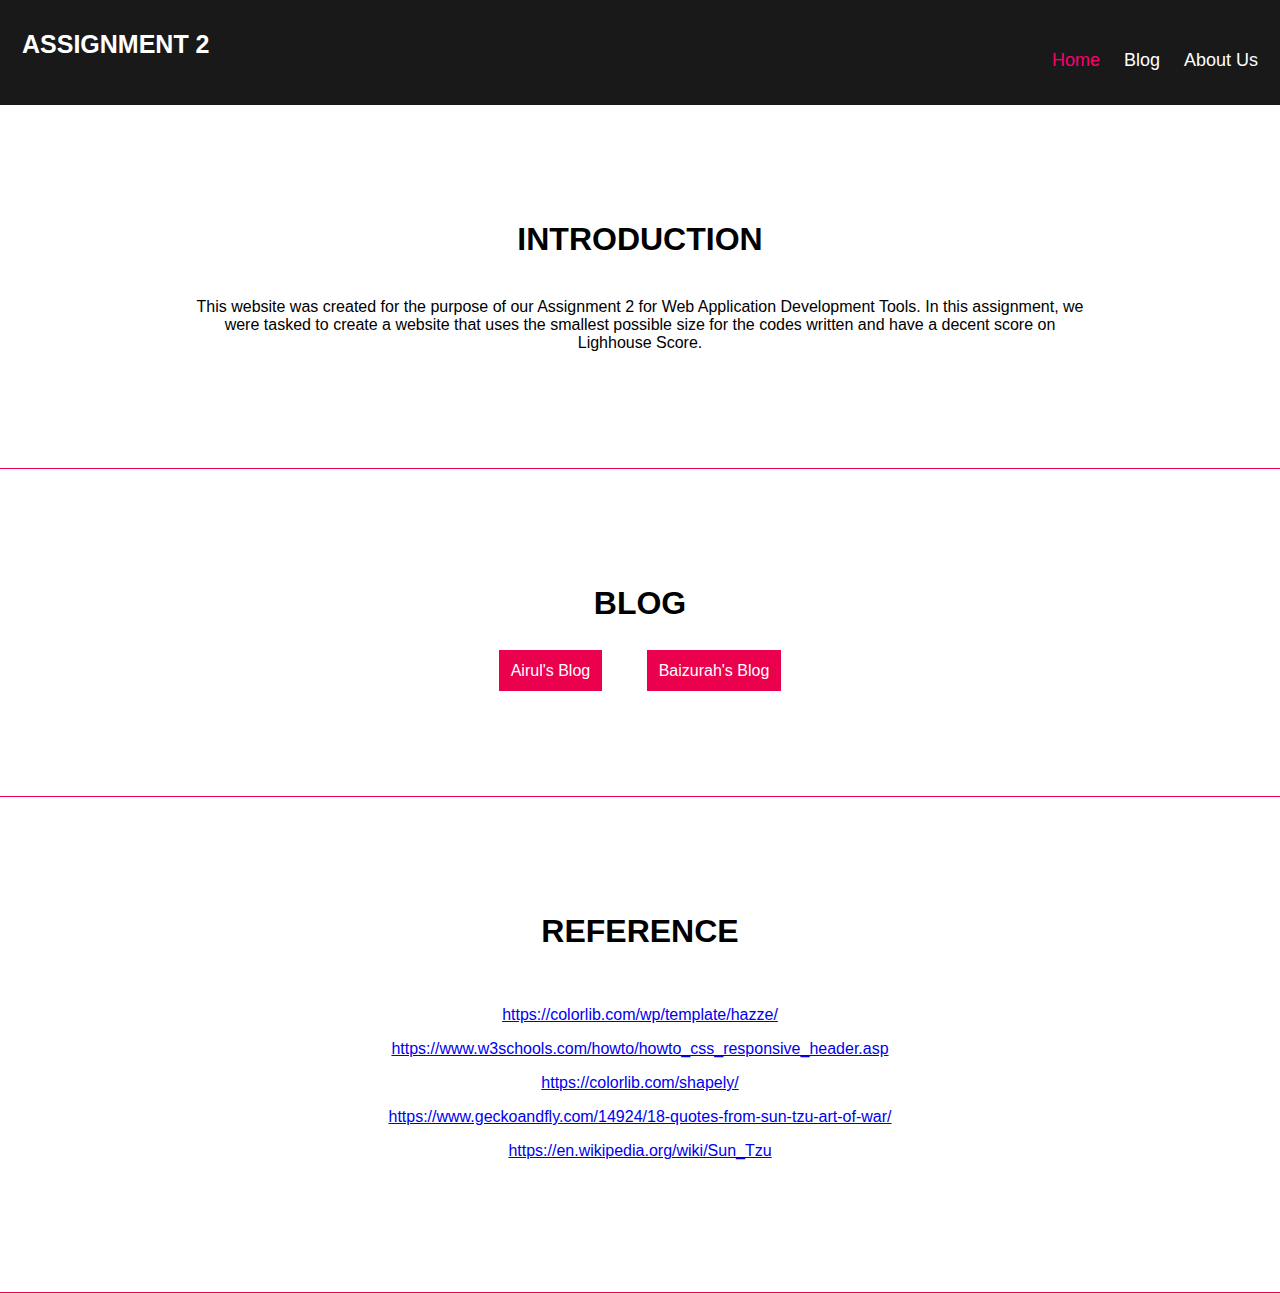
==== index.html @ 8938348e "adding another meta tag for SEO score" ====
<!DOCTYPE html>
<html lang="en">
<head>
    <meta name="Description" content="WADT AS2">
    <meta name="viewport" content="width=device-width, initial-scale=1.0">
    <title>Home</title>

    <link rel="stylesheet" type="text/css" href="./css/header.css">
    <link rel="stylesheet" type="text/css" href="./css/index.css">
</head>
<body>

    <!-- HEADER -->
    <header>
        <a href="#" class="title">ASSIGNMENT 2</a>
        <div class="menu">
            <ul>
                <li><a class="active" href="./index.html">Home</a></li>
                <li>
                    <a href="./blog.html">Blog</a>
                    <ul class="dropdown">
                        <li><a href="./airul.html">Airul's Blog</a></li>
                        <li><a href="./baizurah.html">Baizurah's Blog</a></li>
                    </ul>
                </li>
                <li><a href="./aboutus.html">About Us</a></li>
            </ul>
        </div>
    </header>

    <!-- INTRO SECTION -->
    <div class="section" id="intro">
        <h1>INTRODUCTION</h1>
        <p>This website was created for the purpose of our Assignment 2 for Web Application Development Tools. In this assignment, we were tasked to create a website that uses the smallest possible size for the codes written and have a decent score on Lighhouse Score.</p>
    </div>
  
    <!-- BLOG SECTION -->
    <div class="section" id="blog">
        <h1>BLOG</h1>
        <div class="button">
            <a href="./airul.html">Airul's Blog</a>
            <a href="./baizurah.html">Baizurah's Blog</a>
        </div>
    </div>

    <div class="section" id="reference">
        <h1>REFERENCE</h1>
        <div class="button">
            <p><a href="https://colorlib.com/wp/template/hazze/">https://colorlib.com/wp/template/hazze/</a></p>
            <p><a href="https://www.w3schools.com/howto/howto_css_responsive_header.asp">https://www.w3schools.com/howto/howto_css_responsive_header.asp</a></p>
            <p><a href="https://colorlib.com/shapely/">https://colorlib.com/shapely/</a></p>
            <p><a href="https://www.geckoandfly.com/14924/18-quotes-from-sun-tzu-art-of-war/">https://www.geckoandfly.com/14924/18-quotes-from-sun-tzu-art-of-war/</a></p>
            <p><a href="https://en.wikipedia.org/wiki/Sun_Tzu">https://en.wikipedia.org/wiki/Sun_Tzu</a></p>
        </div>
    </div>

</body>
</html>
---- css/header.css ----
body {
  margin: 0;
  font-family: Arial;
}

header {
  overflow: hidden;
  background-color: #191919;
  padding: 20px 10px;
}

header a {
  float: left;
  color: #ffffff;
  text-align: center;
  padding: 12px;
  text-decoration: none;
  font-size: 18px;
  line-height: 25px;
  border-radius: 4px;
}

header a.title {
  font-size: 25px;
  font-weight: bold;
}

.menu {
  float: right;
}

.menu ul li{
  float: left;
  list-style: none;
}

.menu ul li a{
  -webkit-transition:all .3s;
  -o-transition:all .3s;
  transition:all .3s;
}

.menu ul li .dropdown {
  position: absolute;
  width: 180px;
  background: #3d3c3c;
  z-index: 99;
  right: 0;
  top: 90px;
  opacity: 0;
  visibility: hidden;
  -webkit-transition: all 0.3s;
  -o-transition: all 0.3s;
  transition: all 0.3s;
}

.menu ul li .dropdown li {
  float: left;
  display: block;
  margin-right: 0;
  text-align: right;
  margin-left: 0;
}

.menu ul li .dropdown li a {
  color: #ffffff;
  display: block;
  -webkit-transition: all 0.3s;
  -o-transition: all 0.3s;
  transition: all 0.3s;
  text-transform: capitalize;
}

.menu ul li:hover .dropdown {
  opacity: 1;
  visibility: visible;
  top: 70px;
}

.menu ul li .dropdown li a:hover {
  color: #fd006e;
}

.menu ul li:hover>a {
  color: #fd006e;
}

header a.active {
  color: #fd006e;
}

.menu ul li .dropdown li a.active {
  color: #fd006e;
}

@media screen and (max-width: 500px) {
  header a {
    float: none;
    display: block;
    text-align: left;
  }

  .menu {
    float: none;
  }

  .menu ul li{
    float: none;
  }

  .menu ul li .dropdown {
    right: 20px;
  }

  .menu ul li:hover .dropdown {
    right: 0px;
    top: 90px;
  }
}
---- css/index.css ----
.section {
    width: 100%;
    position: relative;
    padding: 96px 0;
    text-align: center;
    border-bottom: #EB004E 1px solid;
}

.section >*{
    width: 70%;
    margin: 0 auto;
    padding: 20px 15px;
}

#blog .button a{
    margin: 0 20px;
    text-decoration: none;
    background: #EB004E;
    color: #ffffff;
    padding: 12px;
    overflow: hidden;
}
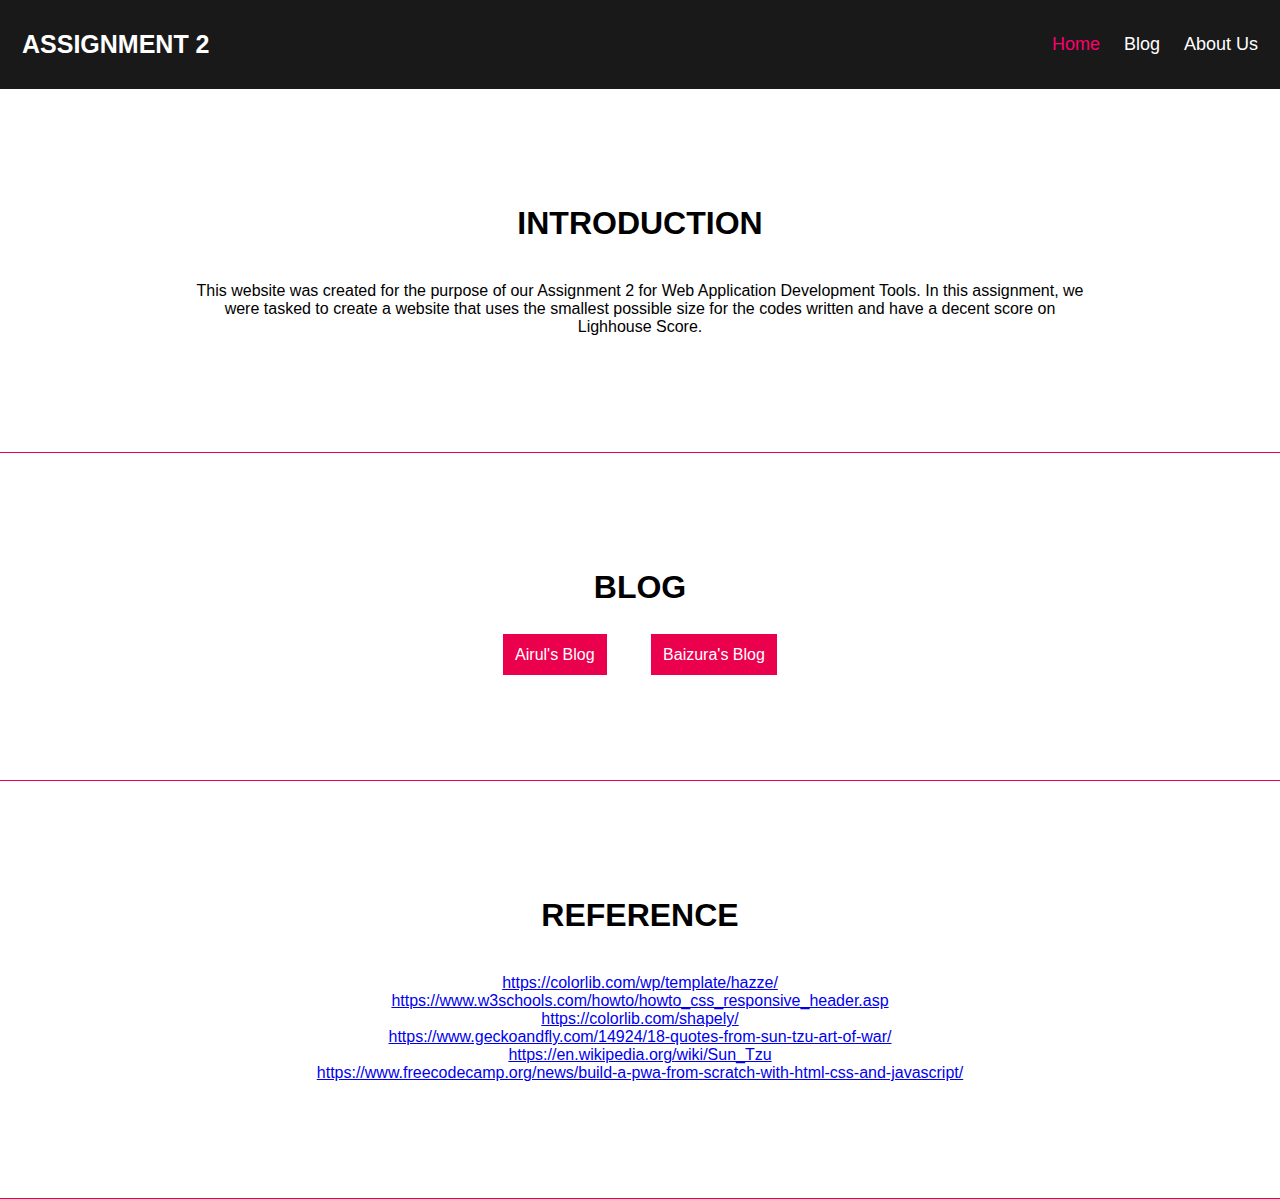
==== commit d4f65e98: "PWA & rewriting codes" ====
--- a/index.html
+++ b/index.html
@@ -1,58 +1,63 @@
 <!DOCTYPE html>
 <html lang="en">
-<head>
+  <head>
+    <meta charset="UTF-8" />
     <meta name="Description" content="WADT AS2">
-    <meta name="viewport" content="width=device-width, initial-scale=1.0">
+    <meta name="viewport" content="width=device-width, initial-scale=1.0" />
+    <meta http-equiv="X-UA-Compatible" content="ie=edge" />
+    <link rel="stylesheet" href="css/style.css" />
+    <link rel="manifest" href="manifest.json" />
+    <!-- ios support -->
+    <link rel="apple-touch-icon" href="img/icons/icon-72x72.png" />
+    <link rel="apple-touch-icon" href="img/icons/icon-96x96.png" />
+    <link rel="apple-touch-icon" href="img/icons/icon-128x128.png" />
+    <link rel="apple-touch-icon" href="img/icons/icon-144x144.png" />
+    <link rel="apple-touch-icon" href="img/icons/icon-152x152.png" />
+    <link rel="apple-touch-icon" href="img/icons/icon-192x192.png" />
+    <link rel="apple-touch-icon" href="img/icons/icon-384x384.png" />
+    <link rel="apple-touch-icon" href="img/icons/icon-512x512.png" />
+    <meta name="apple-mobile-web-app-status-bar" content="#fd006e" />
+    <meta name="theme-color" content="#fd006e" />
     <title>Home</title>
-
-    <link rel="stylesheet" type="text/css" href="./css/header.css">
-    <link rel="stylesheet" type="text/css" href="./css/index.css">
-</head>
-<body>
-
-    <!-- HEADER -->
+  </head>
+  <body>
     <header>
-        <a href="#" class="title">ASSIGNMENT 2</a>
-        <div class="menu">
+      <a href="#" class="tt">ASSIGNMENT 2</a>
+      <div class="mn">
             <ul>
-                <li><a class="active" href="./index.html">Home</a></li>
+                <li><a class="act" href="./index.html">Home</a></li>
                 <li>
                     <a href="./blog.html">Blog</a>
-                    <ul class="dropdown">
+                    <ul class="dp">
                         <li><a href="./airul.html">Airul's Blog</a></li>
-                        <li><a href="./baizurah.html">Baizurah's Blog</a></li>
+                        <li><a href="./baizura.html">Baizura's Blog</a></li>
                     </ul>
                 </li>
                 <li><a href="./aboutus.html">About Us</a></li>
             </ul>
         </div>
     </header>
-
-    <!-- INTRO SECTION -->
-    <div class="section" id="intro">
+    <div class="sn" id="intro">
         <h1>INTRODUCTION</h1>
         <p>This website was created for the purpose of our Assignment 2 for Web Application Development Tools. In this assignment, we were tasked to create a website that uses the smallest possible size for the codes written and have a decent score on Lighhouse Score.</p>
     </div>
-  
-    <!-- BLOG SECTION -->
-    <div class="section" id="blog">
+    <div class="sn" id="blog">
         <h1>BLOG</h1>
-        <div class="button">
+        <div class="bt">
             <a href="./airul.html">Airul's Blog</a>
-            <a href="./baizurah.html">Baizurah's Blog</a>
+            <a href="./baizura.html">Baizura's Blog</a>
         </div>
     </div>
-
-    <div class="section" id="reference">
+    <div class="sn" id="ref">
         <h1>REFERENCE</h1>
-        <div class="button">
+        <div>
             <p><a href="https://colorlib.com/wp/template/hazze/">https://colorlib.com/wp/template/hazze/</a></p>
             <p><a href="https://www.w3schools.com/howto/howto_css_responsive_header.asp">https://www.w3schools.com/howto/howto_css_responsive_header.asp</a></p>
             <p><a href="https://colorlib.com/shapely/">https://colorlib.com/shapely/</a></p>
             <p><a href="https://www.geckoandfly.com/14924/18-quotes-from-sun-tzu-art-of-war/">https://www.geckoandfly.com/14924/18-quotes-from-sun-tzu-art-of-war/</a></p>
             <p><a href="https://en.wikipedia.org/wiki/Sun_Tzu">https://en.wikipedia.org/wiki/Sun_Tzu</a></p>
+            <p><a href="https://www.freecodecamp.org/news/build-a-pwa-from-scratch-with-html-css-and-javascript/">https://www.freecodecamp.org/news/build-a-pwa-from-scratch-with-html-css-and-javascript/</a></p>
         </div>
     </div>
-
-</body>
-</html>+  </body>
+</html>
--- a/css/style.css
+++ b/css/style.css
@@ -0,0 +1,152 @@
+*{
+	margin: 0;
+	font-family: Arial;
+	text-align: center;
+}
+
+header {
+	overflow: hidden;
+	background-color: #191919;
+	padding: 20px 10px;
+}
+
+header a {
+	float: left;
+	color: #ffffff;
+	padding: 12px;
+	text-decoration: none;
+	font-size: 18px;
+	line-height: 25px;
+	-webkit-transition:all .3s;
+	-o-transition:all .3s;
+	transition:all .3s;
+}
+
+header li{list-style: none;}
+
+header a.tt{
+	font-size: 25px;
+	font-weight: bold;
+}
+
+.mn {float: right;}
+
+.mn ul li{float: left;}
+
+.mn ul li .dp {
+	position: absolute;
+	width: 180px;
+	background: #3d3c3c;
+	z-index: 99;
+	right: 0;
+	top: 90px;
+	opacity: 0;
+	visibility: hidden;
+	-webkit-transition: all 0.3s;
+	-o-transition: all 0.3s;
+	transition: all 0.3s;
+}
+
+.mn ul li .dp li {
+	float: left;
+	display: block;
+	margin-right: 0;
+	text-align: right;
+	margin-left: 0;
+}
+
+.mn ul li:hover .dp {
+	opacity: 1;
+	visibility: visible;
+	top: 70px;
+}
+
+.mn ul li:hover>a {color: #fd006e;}
+
+.act {color: #fd006e;}
+
+.sn {
+    width: 100%;
+    position: relative;
+    padding: 96px 0;
+    text-align: center;
+    border-bottom: #EB004E 1px solid;
+}
+
+.sn >*{
+    width: 70%;
+    margin: 0 auto;
+    padding: 20px 15px;
+}
+
+body#bai {background-color: #e066ff;}
+
+#blog .bt a{
+    margin: 0 20px;
+    text-decoration: none;
+    background: #EB004E;
+    color: #ffffff;
+    padding: 12px;
+    overflow: hidden;
+}
+
+#bp {
+    padding: 96px 0;
+    border-bottom: #e32879 1px solid;
+}
+
+#bp div{
+    width: 500px;
+    border-bottom: #e32879 1px solid;
+    margin: 0 auto;
+    padding: 10px 0;
+}
+
+#bp div a{
+    text-decoration: none;
+    color: #000000;
+}
+
+#bp div p{color: #e32879;}
+
+.ct {
+    width: 70%;
+    margin: 10px auto;
+}
+
+.ct >*{padding: 10px 10px;}
+
+.ct img{
+    width: 500px;
+    height: 300px;
+}
+
+.ct .mb {padding: 50px 10px;}
+
+.txt {
+	width: 50%;
+	position: center;
+	padding: 10px 40px;
+	margin: 10px 30px;
+	margin-left: 340px;
+	background-color: #eb99ff;
+}
+
+@media screen and (max-width: 500px) {
+  header a {
+    float: none;
+    display: block;
+    text-align: left;
+  }
+
+  .mn {float: none;}
+
+  .mn ul li{float: none;}
+
+  .mn ul li .dp {right: 20px;}
+
+  .mn ul li:hover .dp {
+    right: 0px;
+    top: 90px;
+  }
+}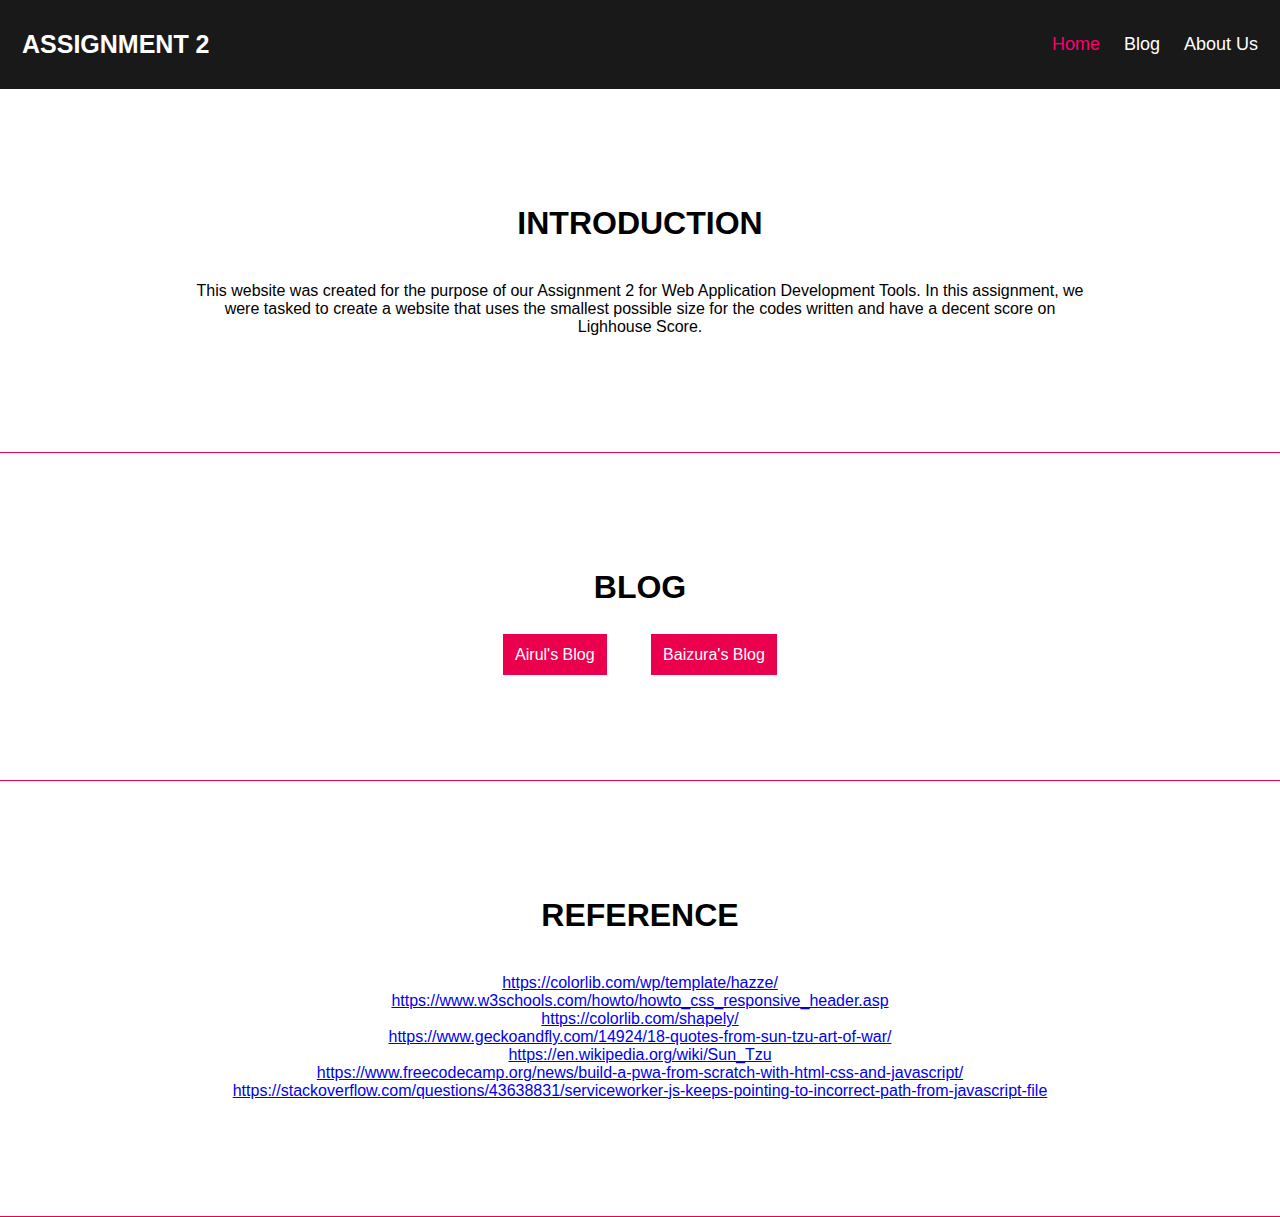
==== commit 71216c2a: "add ref" ====
--- a/index.html
+++ b/index.html
@@ -51,13 +51,15 @@
     <div class="sn" id="ref">
         <h1>REFERENCE</h1>
         <div>
-            <p><a href="https://colorlib.com/wp/template/hazze/">https://colorlib.com/wp/template/hazze/</a></p>
-            <p><a href="https://www.w3schools.com/howto/howto_css_responsive_header.asp">https://www.w3schools.com/howto/howto_css_responsive_header.asp</a></p>
-            <p><a href="https://colorlib.com/shapely/">https://colorlib.com/shapely/</a></p>
-            <p><a href="https://www.geckoandfly.com/14924/18-quotes-from-sun-tzu-art-of-war/">https://www.geckoandfly.com/14924/18-quotes-from-sun-tzu-art-of-war/</a></p>
-            <p><a href="https://en.wikipedia.org/wiki/Sun_Tzu">https://en.wikipedia.org/wiki/Sun_Tzu</a></p>
-            <p><a href="https://www.freecodecamp.org/news/build-a-pwa-from-scratch-with-html-css-and-javascript/">https://www.freecodecamp.org/news/build-a-pwa-from-scratch-with-html-css-and-javascript/</a></p>
+            <p><a href="#" onclick="window.open('https://colorlib.com/wp/template/hazze/');return false;">https://colorlib.com/wp/template/hazze/</a></p>
+            <p><a href="#" onclick="window.open('https://www.w3schools.com/howto/howto_css_responsive_header.asp');return false;">https://www.w3schools.com/howto/howto_css_responsive_header.asp</a></p>
+            <p><a href="#" onclick="window.open('https://colorlib.com/shapely/');return false;">https://colorlib.com/shapely/</a></p>
+            <p><a href="#" onclick="window.open('https://www.geckoandfly.com/14924/18-quotes-from-sun-tzu-art-of-war/');return false;">https://www.geckoandfly.com/14924/18-quotes-from-sun-tzu-art-of-war/</a></p>
+            <p><a href="#" onclick="window.open('https://en.wikipedia.org/wiki/Sun_Tzu');return false;">https://en.wikipedia.org/wiki/Sun_Tzu</a></p>
+            <p><a href="#" onclick="window.open('https://www.freecodecamp.org/news/build-a-pwa-from-scratch-with-html-css-and-javascript/');return false;">https://www.freecodecamp.org/news/build-a-pwa-from-scratch-with-html-css-and-javascript/</a></p>
+            <p><a href="#" onclick="window.open('https://stackoverflow.com/questions/43638831/serviceworker-js-keeps-pointing-to-incorrect-path-from-javascript-file');return false;">https://stackoverflow.com/questions/43638831/serviceworker-js-keeps-pointing-to-incorrect-path-from-javascript-file</a></p>
         </div>
     </div>
+    <script src="js/app.js"></script>
   </body>
 </html>
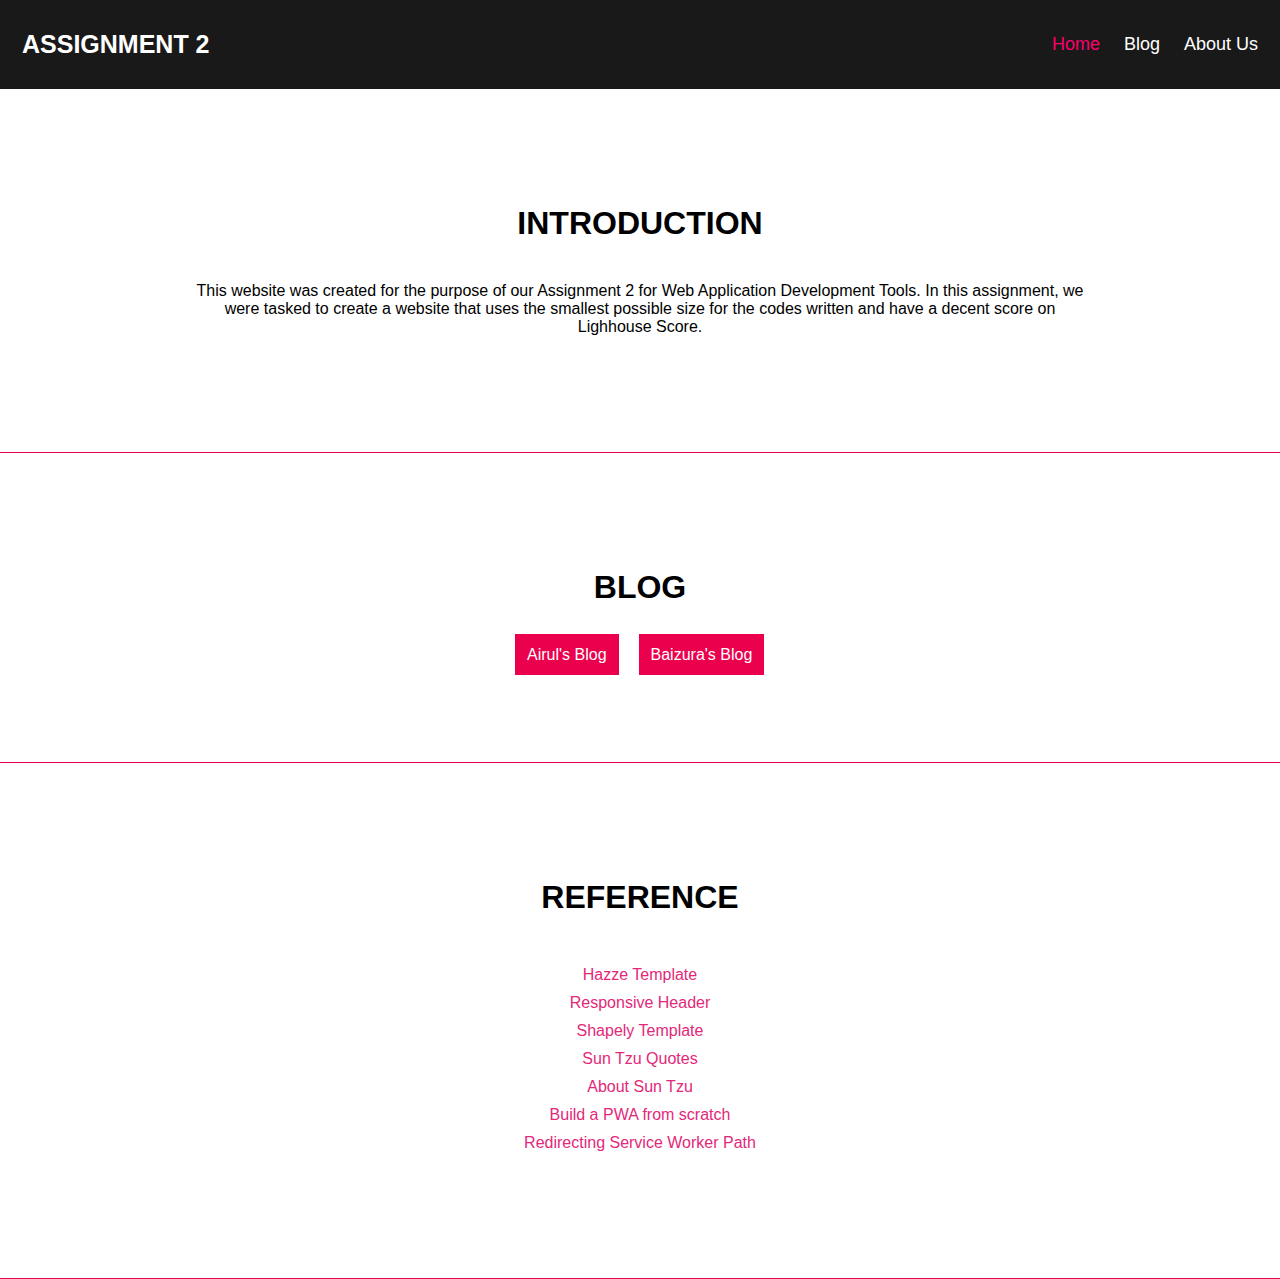
==== commit 6c1d6d33: "make it look better for mobile user" ====
--- a/index.html
+++ b/index.html
@@ -44,20 +44,20 @@
     <div class="sn" id="blog">
         <h1>BLOG</h1>
         <div class="bt">
-            <a href="./airul.html">Airul's Blog</a>
-            <a href="./baizura.html">Baizura's Blog</a>
+            <p><a href="./airul.html">Airul's Blog</a></p>
+            <p><a href="./baizura.html">Baizura's Blog</a></p>
         </div>
     </div>
     <div class="sn" id="ref">
         <h1>REFERENCE</h1>
         <div>
-            <p><a href="#" onclick="window.open('https://colorlib.com/wp/template/hazze/');return false;">https://colorlib.com/wp/template/hazze/</a></p>
-            <p><a href="#" onclick="window.open('https://www.w3schools.com/howto/howto_css_responsive_header.asp');return false;">https://www.w3schools.com/howto/howto_css_responsive_header.asp</a></p>
-            <p><a href="#" onclick="window.open('https://colorlib.com/shapely/');return false;">https://colorlib.com/shapely/</a></p>
-            <p><a href="#" onclick="window.open('https://www.geckoandfly.com/14924/18-quotes-from-sun-tzu-art-of-war/');return false;">https://www.geckoandfly.com/14924/18-quotes-from-sun-tzu-art-of-war/</a></p>
-            <p><a href="#" onclick="window.open('https://en.wikipedia.org/wiki/Sun_Tzu');return false;">https://en.wikipedia.org/wiki/Sun_Tzu</a></p>
-            <p><a href="#" onclick="window.open('https://www.freecodecamp.org/news/build-a-pwa-from-scratch-with-html-css-and-javascript/');return false;">https://www.freecodecamp.org/news/build-a-pwa-from-scratch-with-html-css-and-javascript/</a></p>
-            <p><a href="#" onclick="window.open('https://stackoverflow.com/questions/43638831/serviceworker-js-keeps-pointing-to-incorrect-path-from-javascript-file');return false;">https://stackoverflow.com/questions/43638831/serviceworker-js-keeps-pointing-to-incorrect-path-from-javascript-file</a></p>
+            <p><a href="#" onclick="window.open('https://colorlib.com/wp/template/hazze/');return false;">Hazze Template</a></p>
+            <p><a href="#" onclick="window.open('https://www.w3schools.com/howto/howto_css_responsive_header.asp');return false;">Responsive Header</a></p>
+            <p><a href="#" onclick="window.open('https://colorlib.com/wp/themes/shapely/');return false;">Shapely Template</a></p>
+            <p><a href="#" onclick="window.open('https://www.geckoandfly.com/14924/18-quotes-from-sun-tzu-art-of-war/');return false;">Sun Tzu Quotes</a></p>
+            <p><a href="#" onclick="window.open('https://en.wikipedia.org/wiki/Sun_Tzu');return false;">About Sun Tzu</a></p>
+            <p><a href="#" onclick="window.open('https://www.freecodecamp.org/news/build-a-pwa-from-scratch-with-html-css-and-javascript/');return false;">Build a PWA from scratch</a></p>
+            <p><a href="#" onclick="window.open('https://stackoverflow.com/questions/43638831/serviceworker-js-keeps-pointing-to-incorrect-path-from-javascript-file');return false;">Redirecting Service Worker Path</a></p>
         </div>
     </div>
     <script src="js/app.js"></script>
--- a/css/style.css
+++ b/css/style.css
@@ -2,6 +2,7 @@
 	margin: 0;
 	font-family: Arial;
 	text-align: center;
+	text-decoration: none;
 }
 
 header {
@@ -14,7 +15,6 @@
 	float: left;
 	color: #ffffff;
 	padding: 12px;
-	text-decoration: none;
 	font-size: 18px;
 	line-height: 25px;
 	-webkit-transition:all .3s;
@@ -81,13 +81,18 @@
 
 body#bai {background-color: #e066ff;}
 
-#blog .bt a{
-    margin: 0 20px;
-    text-decoration: none;
-    background: #EB004E;
-    color: #ffffff;
+#blog .bt{width: 270px;}
+
+#blog .bt p {
+	float: left;
+	margin: 0 10px;
+}
+
+#blog .bt p a{
+	margin: 10 20px;
     padding: 12px;
-    overflow: hidden;
+	background: #EB004E;
+	color: #ffffff;
 }
 
 #bp {
@@ -96,16 +101,13 @@
 }
 
 #bp div{
-    width: 500px;
+    width: 50%;
     border-bottom: #e32879 1px solid;
     margin: 0 auto;
     padding: 10px 0;
 }
 
-#bp div a{
-    text-decoration: none;
-    color: #000000;
-}
+#bp div a{color: #000000;}
 
 #bp div p{color: #e32879;}
 
@@ -123,30 +125,41 @@
 
 .ct .mb {padding: 50px 10px;}
 
+#ref div p {margin: 10px 0;}
+
+#ref div p a{color: #e32879;}
+
 .txt {
 	width: 50%;
 	position: center;
 	padding: 10px 40px;
-	margin: 10px 30px;
-	margin-left: 340px;
+	margin: 10px auto;
 	background-color: #eb99ff;
 }
 
 @media screen and (max-width: 500px) {
-  header a {
-    float: none;
-    display: block;
-    text-align: left;
-  }
+	header a {
+		float: none;
+		display: block;
+		text-align: left;
+	}
 
-  .mn {float: none;}
+	.mn {float: none;}
+	.mn ul li{float: none;}
+	.mn ul li .dp {right: 20px;}
 
-  .mn ul li{float: none;}
+	.mn ul li:hover .dp {
+		right: 0px;
+		top: 90px;
+	}
 
-  .mn ul li .dp {right: 20px;}
+	.ct img {
+		width: 230px;
+		height: 130px;
+	}
 
-  .mn ul li:hover .dp {
-    right: 0px;
-    top: 90px;
-  }
+	#blog .bt p {
+		float: none;
+		margin-top: 40px;
+	}
 }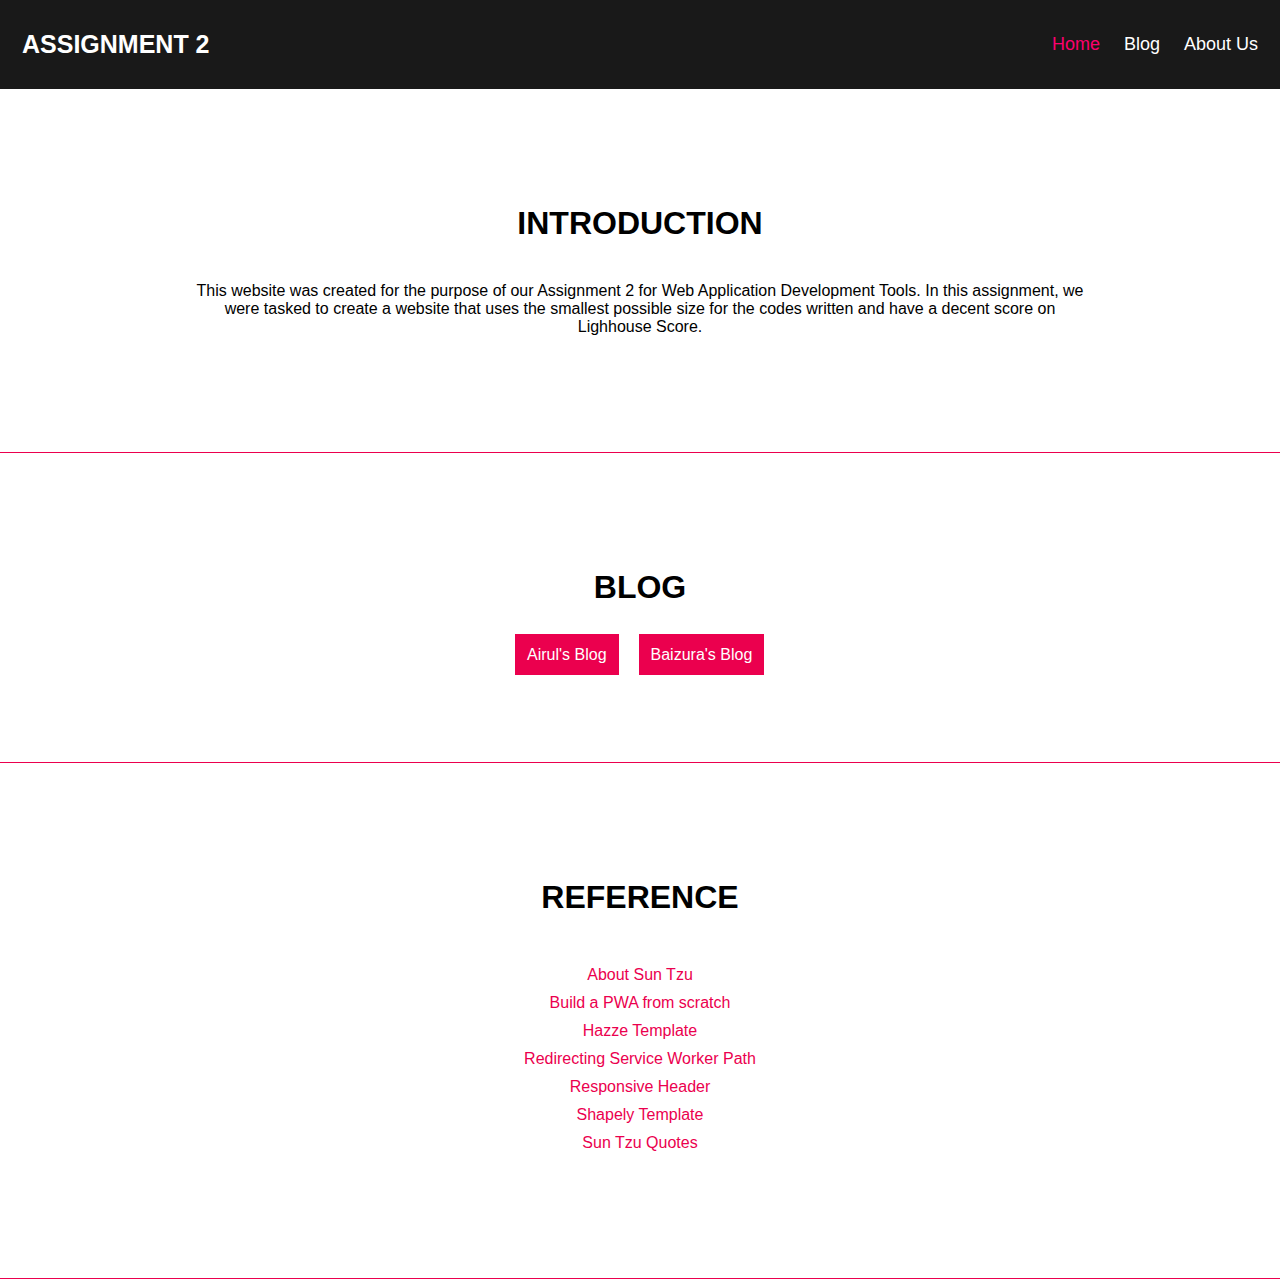
==== commit 33a045c6: "arranging reference" ====
--- a/index.html
+++ b/index.html
@@ -51,13 +51,13 @@
     <div class="sn" id="ref">
         <h1>REFERENCE</h1>
         <div>
+            <p><a href="#" onclick="window.open('https://en.wikipedia.org/wiki/Sun_Tzu');return false;">About Sun Tzu</a></p>
+            <p><a href="#" onclick="window.open('https://www.freecodecamp.org/news/build-a-pwa-from-scratch-with-html-css-and-javascript/');return false;">Build a PWA from scratch</a></p>
             <p><a href="#" onclick="window.open('https://colorlib.com/wp/template/hazze/');return false;">Hazze Template</a></p>
+            <p><a href="#" onclick="window.open('https://stackoverflow.com/questions/43638831/serviceworker-js-keeps-pointing-to-incorrect-path-from-javascript-file');return false;">Redirecting Service Worker Path</a></p>
             <p><a href="#" onclick="window.open('https://www.w3schools.com/howto/howto_css_responsive_header.asp');return false;">Responsive Header</a></p>
             <p><a href="#" onclick="window.open('https://colorlib.com/wp/themes/shapely/');return false;">Shapely Template</a></p>
             <p><a href="#" onclick="window.open('https://www.geckoandfly.com/14924/18-quotes-from-sun-tzu-art-of-war/');return false;">Sun Tzu Quotes</a></p>
-            <p><a href="#" onclick="window.open('https://en.wikipedia.org/wiki/Sun_Tzu');return false;">About Sun Tzu</a></p>
-            <p><a href="#" onclick="window.open('https://www.freecodecamp.org/news/build-a-pwa-from-scratch-with-html-css-and-javascript/');return false;">Build a PWA from scratch</a></p>
-            <p><a href="#" onclick="window.open('https://stackoverflow.com/questions/43638831/serviceworker-js-keeps-pointing-to-incorrect-path-from-javascript-file');return false;">Redirecting Service Worker Path</a></p>
         </div>
     </div>
     <script src="js/app.js"></script>
--- a/css/style.css
+++ b/css/style.css
@@ -91,7 +91,7 @@
 #blog .bt p a{
 	margin: 10 20px;
     padding: 12px;
-	background: #EB004E;
+	background: #eb004e;
 	color: #ffffff;
 }
 
@@ -127,7 +127,7 @@
 
 #ref div p {margin: 10px 0;}
 
-#ref div p a{color: #e32879;}
+#ref div p a{color: #eb004e;}
 
 .txt {
 	width: 50%;
